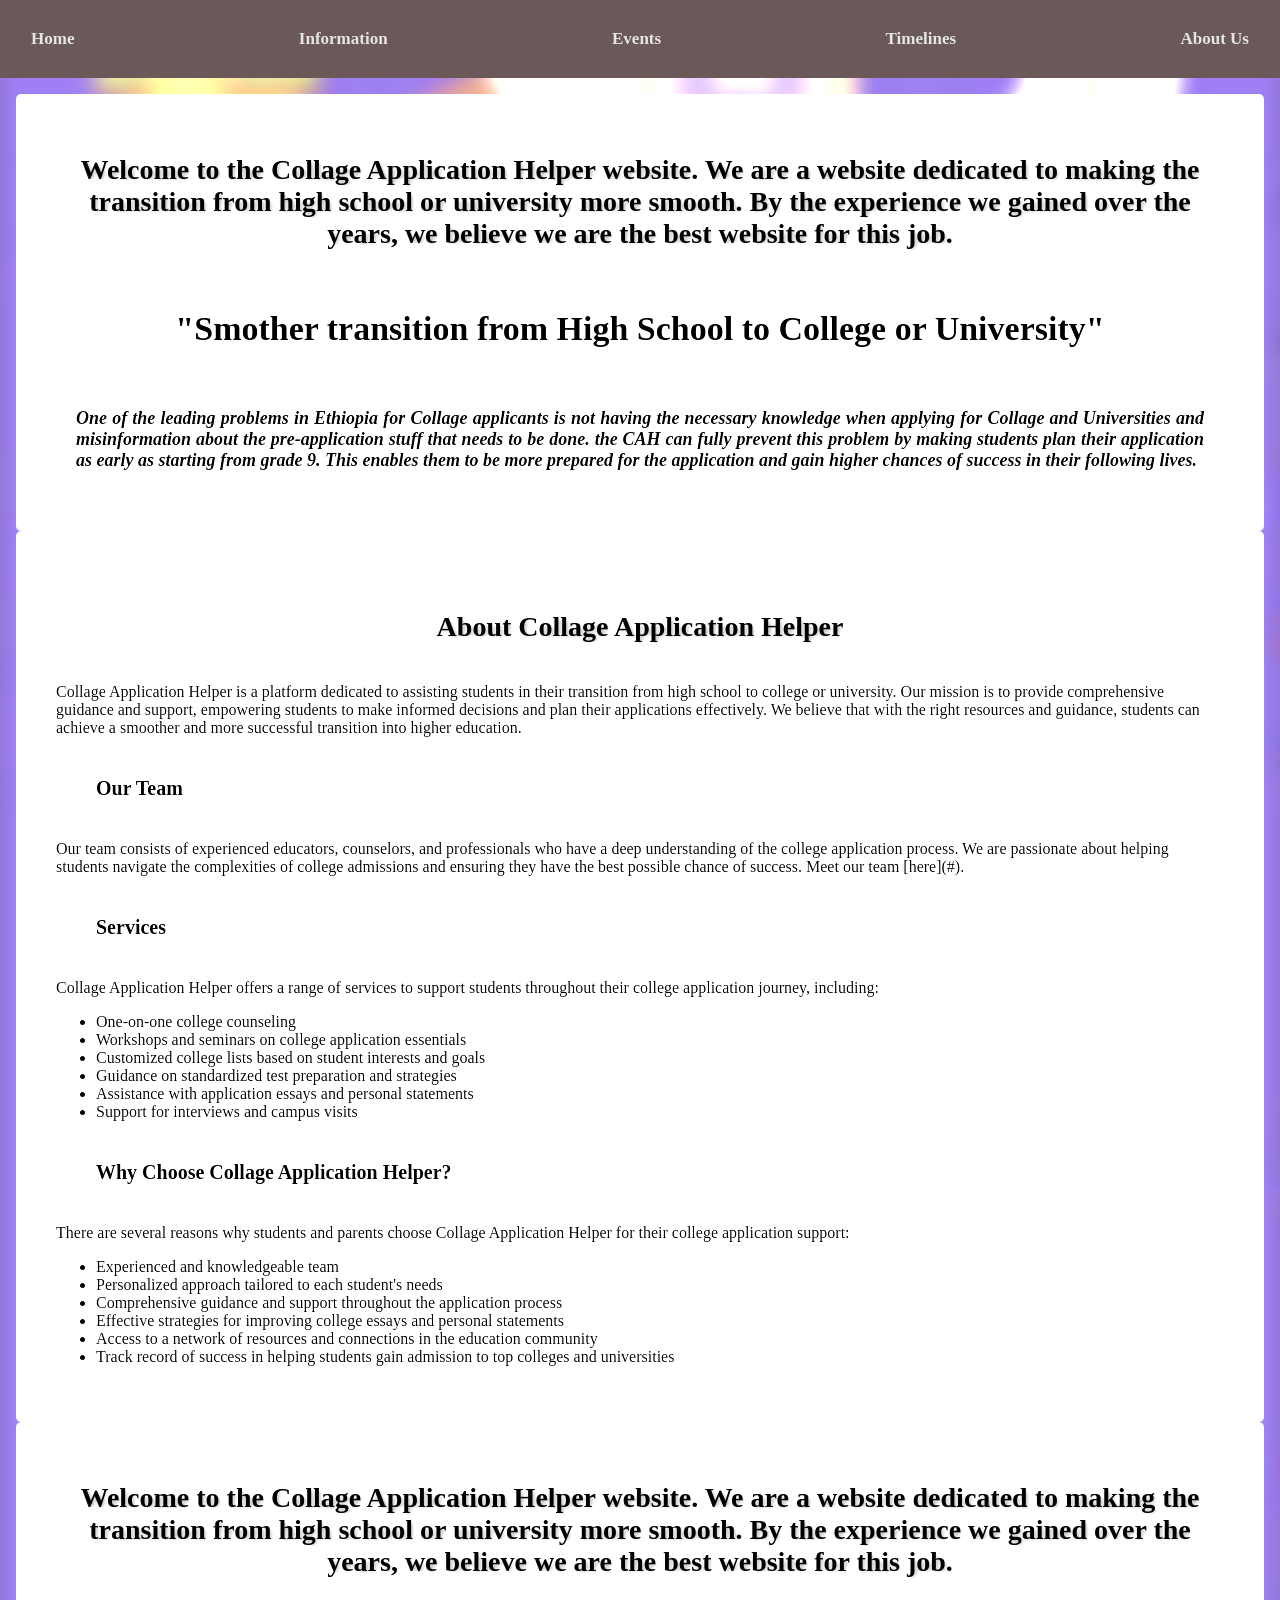
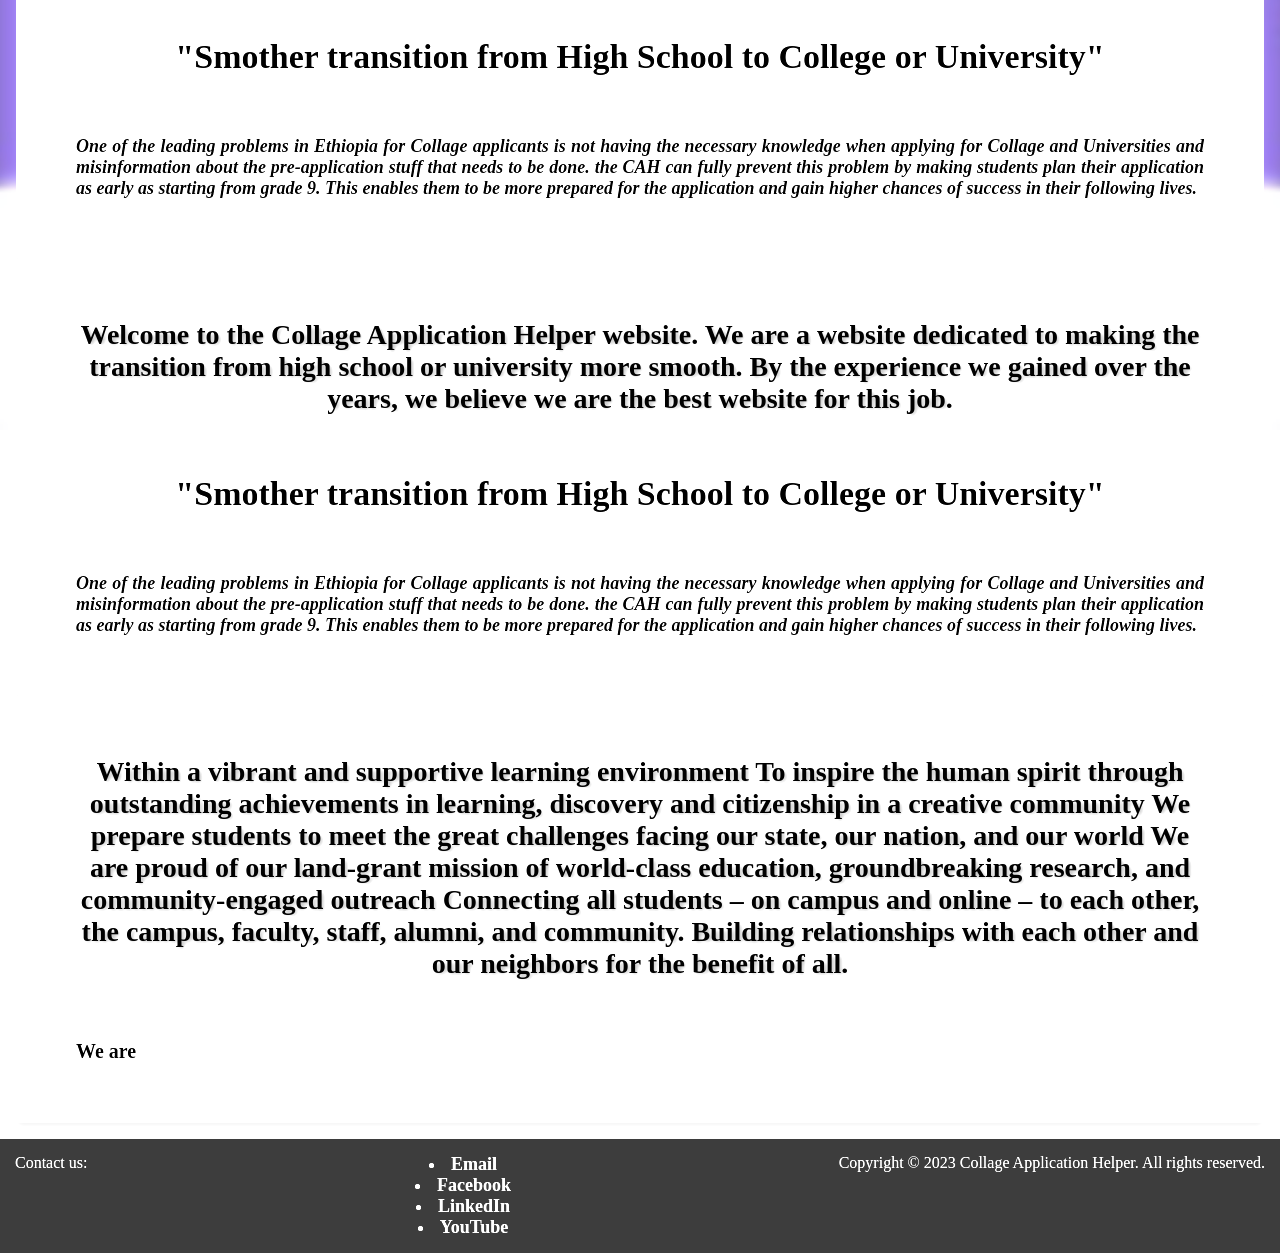
==== index.html @ 689164e0 "Update index.html" ====
<!DOCTYPE html>
<html lang="en">
<head>
    <meta charset="utf-8">
    <meta name="viewport" content="width=device-width, initial-scale=1.0">
    <title>Collage Application Helper</title>
    <link rel="stylesheet" href="styles1.css">
</head>
<body>
    <section id="pgcont">
    <header>
        <nav class="navigation">
            <a id="Home" href="#home_sections">Home</a>
            <a href="#info_sections" id="Information">Information</a>
            <a href="#events_sections" id="Events">Events</a>
            <a href="#timelines_sections" id="Timelines">Timelines</a>
            <a href="#aboutus_sections" id="Aboutus">About Us</a>
        </nav>
    </header>
    <main>
        <div class="content-wrapper">
            <section class="info" id="home_section">
                <h2 class="welcome">Welcome to the Collage Application Helper website. We are a website dedicated to making the transition from high school or university more smooth. By the experience we gained over the years, we believe we are the best website for this job.</h2>
                <h1 class="motto">"Smother transition from High School to College or University"</h1>
                <h2 class="probs">One of the leading problems in Ethiopia for Collage applicants is not having the necessary knowledge when applying for Collage and Universities and misinformation about the pre-application stuff that needs to be done. the CAH can fully prevent this problem by making students plan their application as early as starting from grade 9. This enables them to be more prepared for the application and gain higher chances of success in their following lives.</h2>
            </section>
            <section class="info" id="info_section">
                <section class="info">
                    <h2 class="welcome">About Collage Application Helper</h2>
                    <p>Collage Application Helper is a platform dedicated to assisting students in their transition from high school to college or university. Our mission is to provide comprehensive guidance and support, empowering students to make informed decisions and plan their applications effectively. 
                        We believe that with the right resources and guidance, students can achieve a smoother and more successful transition into higher education.</p>
                
                    <h2 class="our-team">Our Team</h2>
                    <p>Our team consists of experienced educators, counselors, and professionals who have a deep understanding of the college application process. We are passionate about helping students navigate the complexities of college admissions and ensuring they have the best possible chance of success. Meet our team [here](#).</p>
                
                    <h2 class="our-services">Services</h2>
                    <p>Collage Application Helper offers a range of services to support students throughout their college application journey, including:</p>
                    <ul>
                        <li>One-on-one college counseling</li>
                        <li>Workshops and seminars on college application essentials</li>
                        <li>Customized college lists based on student interests and goals</li>
                        <li>Guidance on standardized test preparation and strategies</li>
                        <li>Assistance with application essays and personal statements</li>
                        <li>Support for interviews and campus visits</li>
                    </ul>
                
                    <h2 class="why-choose-us">Why Choose Collage Application Helper?</h2>
                    <p>There are several reasons why students and parents choose Collage Application Helper for their college application support:</p>
                    <ul>
                        <li>Experienced and knowledgeable team</li>
                        <li>Personalized approach tailored to each student's needs</li>
                        <li>Comprehensive guidance and support throughout the application process</li>
                        <li>Effective strategies for improving college essays and personal statements</li>
                        <li>Access to a network of resources and connections in the education community</li>
                        <li>Track record of success in helping students gain admission to top colleges and universities</li>
                    </ul>
                
                </section>
                </section>
            <section class="info" id="events_section">
                <h2 class="welcome">Welcome to the Collage Application Helper website. We are a website dedicated to making the transition from high school or university more smooth. By the experience we gained over the years, we believe we are the best website for this job.</h2>
                <h1 class="motto">"Smother transition from High School to College or University"</h1>
                <h2 class="probs">One of the leading problems in Ethiopia for Collage applicants is not having the necessary knowledge when applying for Collage and Universities and misinformation about the pre-application stuff that needs to be done. the CAH can fully prevent this problem by making students plan their application as early as starting from grade 9. This enables them to be more prepared for the application and gain higher chances of success in their following lives.</h2>
            </section>
            <section class="info" id="timelines_section">
                <h2 class="welcome">Welcome to the Collage Application Helper website. We are a website dedicated to making the transition from high school or university more smooth. By the experience we gained over the years, we believe we are the best website for this job.</h2>
                <h1 class="motto">"Smother transition from High School to College or University"</h1>
                <h2 class="probs">One of the leading problems in Ethiopia for Collage applicants is not having the necessary knowledge when applying for Collage and Universities and misinformation about the pre-application stuff that needs to be done. the CAH can fully prevent this problem by making students plan their application as early as starting from grade 9. This enables them to be more prepared for the application and gain higher chances of success in their following lives.</h2>
            </section>
            <section class="info" id="aboutus_section">
                <h2 class="welcome">Within a vibrant and supportive learning environment
                    To inspire the human spirit through outstanding achievements in learning, discovery and citizenship in a creative community
                    We prepare students to meet the great challenges facing our state, our nation, and our world
                    We are proud of our land-grant mission of world-class education, groundbreaking research, and community-engaged outreach
                    Connecting all students – on campus and online – to each other, the campus, faculty, staff, alumni, and community.
                     Building relationships with each other and our neighbors for the benefit of all.</h2>
                     <h2>We are </h2>
            </section>
        </div>
    </main>
    </section>
    <footer>
        <div>Contact us:</div>
        <div>
            <li><a href="collageapplicationhelper@gmail.com">Email</a></li>
            <li><a href="facebook.com">Facebook</a></li>
            <li><a href="linkedin.com">LinkedIn</a></li>
            <li><a href="youtube.com">YouTube</a></li>
        </div>
        <div>
            <div>Copyright © 2023 Collage Application Helper. All rights reserved.</div>
        </div>
    </footer>
</body>
</html>
---- styles1.css ----
/* General styles */
html {
    scroll-behavior: smooth;
    scroll-snap-type: x mandatory; /* Add this line for smooth horizontal scrolling */
}
body {
    background-image:url(./images.jfif);
    background-attachment: fixed; /* Add this line to create a parallax effect */
    background-size: cover;
    background-position: center;
    background-repeat: no-repeat;
    backdrop-filter: blur(10px) brightness(1.2); /* Add blur and brightness */
    filter: brightness(1.2); /* Add a little tint of white color */
    height: 100%;
    margin: 0;
    scroll-snap-stop: start;
}
h1, h2, h3, h4, h5 {
    margin-bottom: 10px;
    position: relative;
    padding: 20px;
    margin: 20px;
    background-color: rgba(255, 255, 255, 0.3); /* Transparent background */
    color: black; /* Change the text color to black */
    font-size: 20px;
    font-weight: bold;
}

.topnav a {
    float: left;
    color: #f2f2f2;
    text-align: center;
    padding: 14px 16px;
    text-decoration: none;
    font-size: 17px;
  }
nav a {
    text-decoration: none;
    color: #bfbfbf;
    font-size: 18px; /* Increase the font size */
    font-weight: bold; /* Make the font weight bold */
    transition: all 0.3s ease; /* Add a transition effect */
    float: left;
    text-align: center;
    padding: 14px 16px;
    text-decoration: none;
    font-size: 17px;
}

nav a:hover {
    color: #82a8d1; /* Change the hover color to a blue */
}

.navigation {
    display: flex; /* Display the navigation links as a flex container */
    justify-content: space-between; /* Distribute the links evenly */
    background: #594a4a; /* Add a background color to the navigation */
    padding: 15px; /* Add padding to the navigation container */
}
.info {
    background: #f9f9f9;
    padding: 20px;
    border-radius: 5px;
    box-shadow: 0 4px 6px rgba(0, 0, 0, 0.1);
    transition: all 0.3s ease;
}

.welcome {
    text-align: center;
    font-size: 28px;
    text-shadow: 2px 2px 5px rgba(0, 0, 0, 0.5);
}

.motto {
    font-size: 34px;
    font-weight: bold;
    text-align: center;
    margin-bottom: 10px;
}
.probs {
    font-size: 18px;
    font-style: italic;
    text-align: justify;
}

footer {
    background: #333;
    color: #fff;
    padding: 15px;
    text-align: center;
    display: flex; /* Add a display flex container */
    justify-content: space-between; /* Distribute the footer items evenly */
    flex-wrap: wrap; /* Allow the footer items to wrap */
}
footer li {
    margin: 0 10px; /* Add spacing between the list items */
}

footer a {
    color: #fff;
    text-decoration: none;
    font-size: 18px;
    font-weight: bold;
    transition: all 0.3s ease;
    display:inline;
}
footer a:hover {
    color: #007bff;
    text-decoration: underline;
}

.content-wrapper {
    position: relative;
    padding: 1rem;
    background-color: rgba(255, 255, 255, 0.3);
}
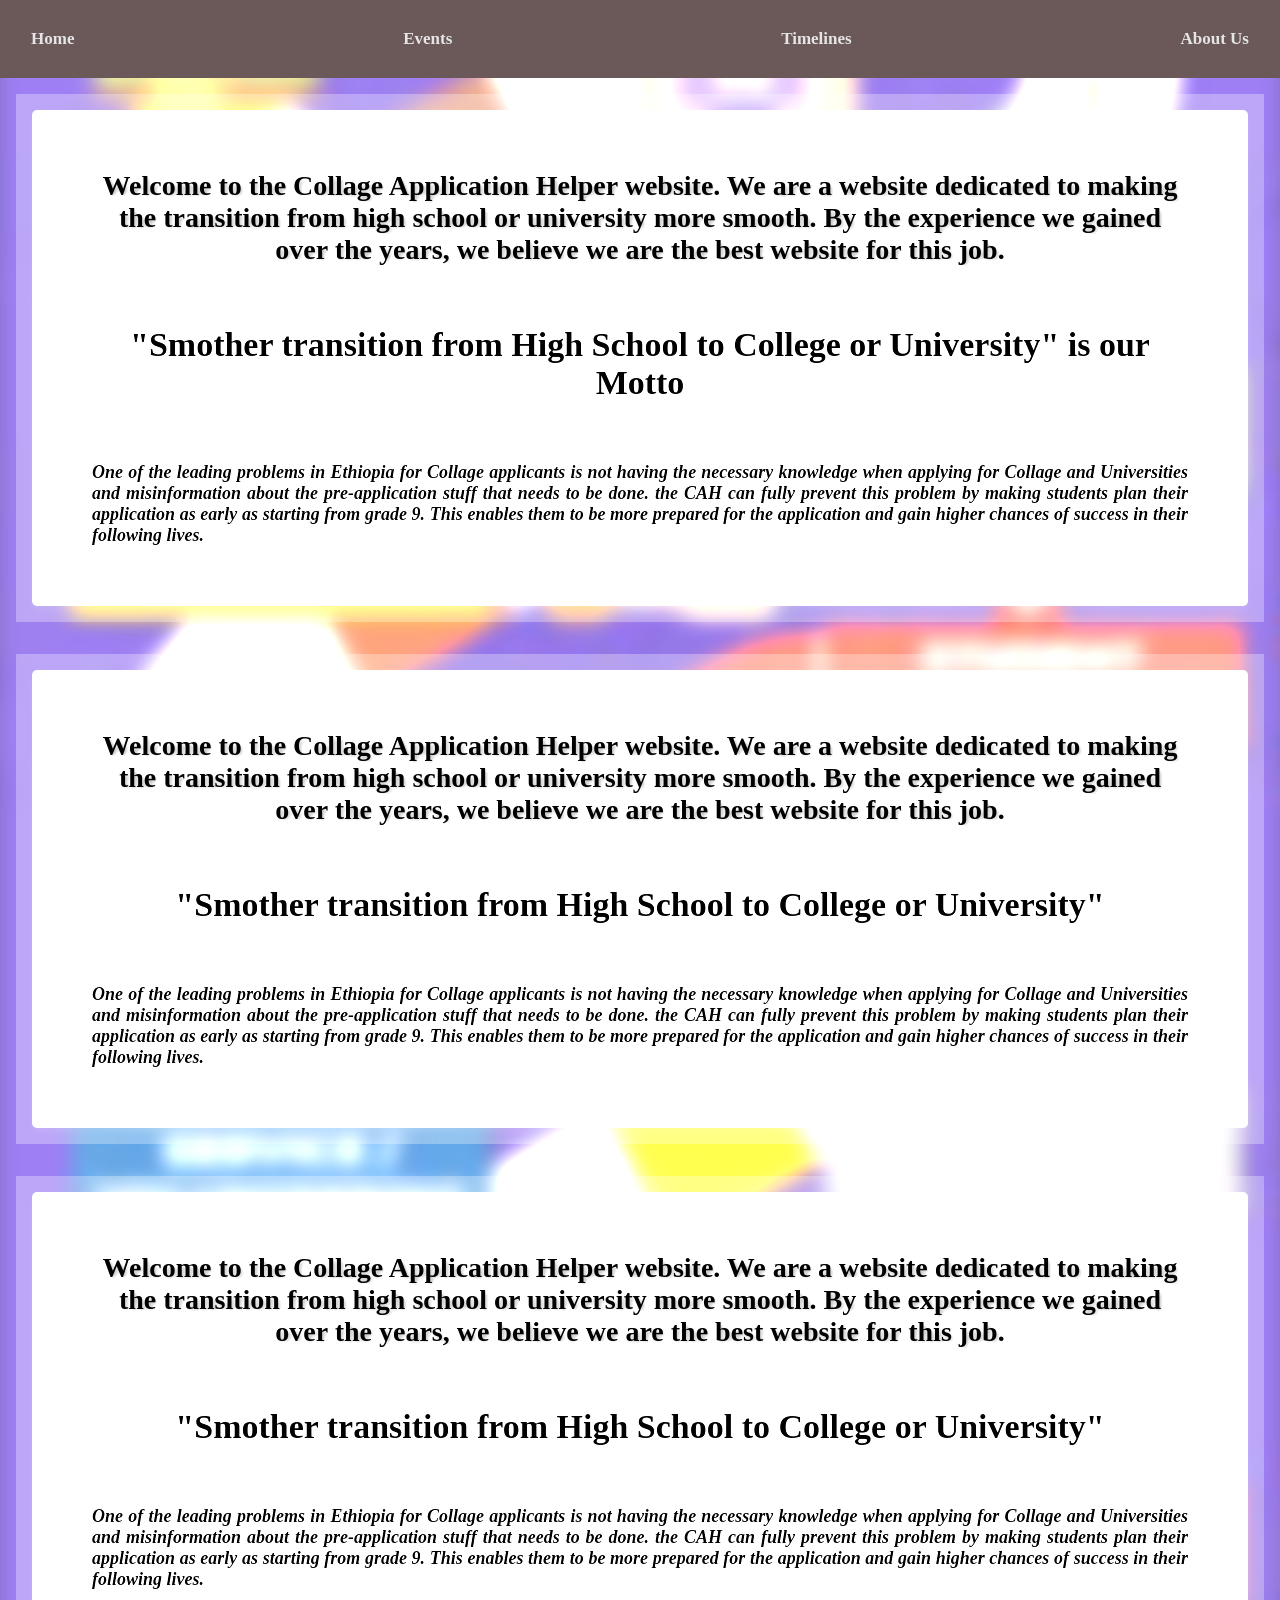
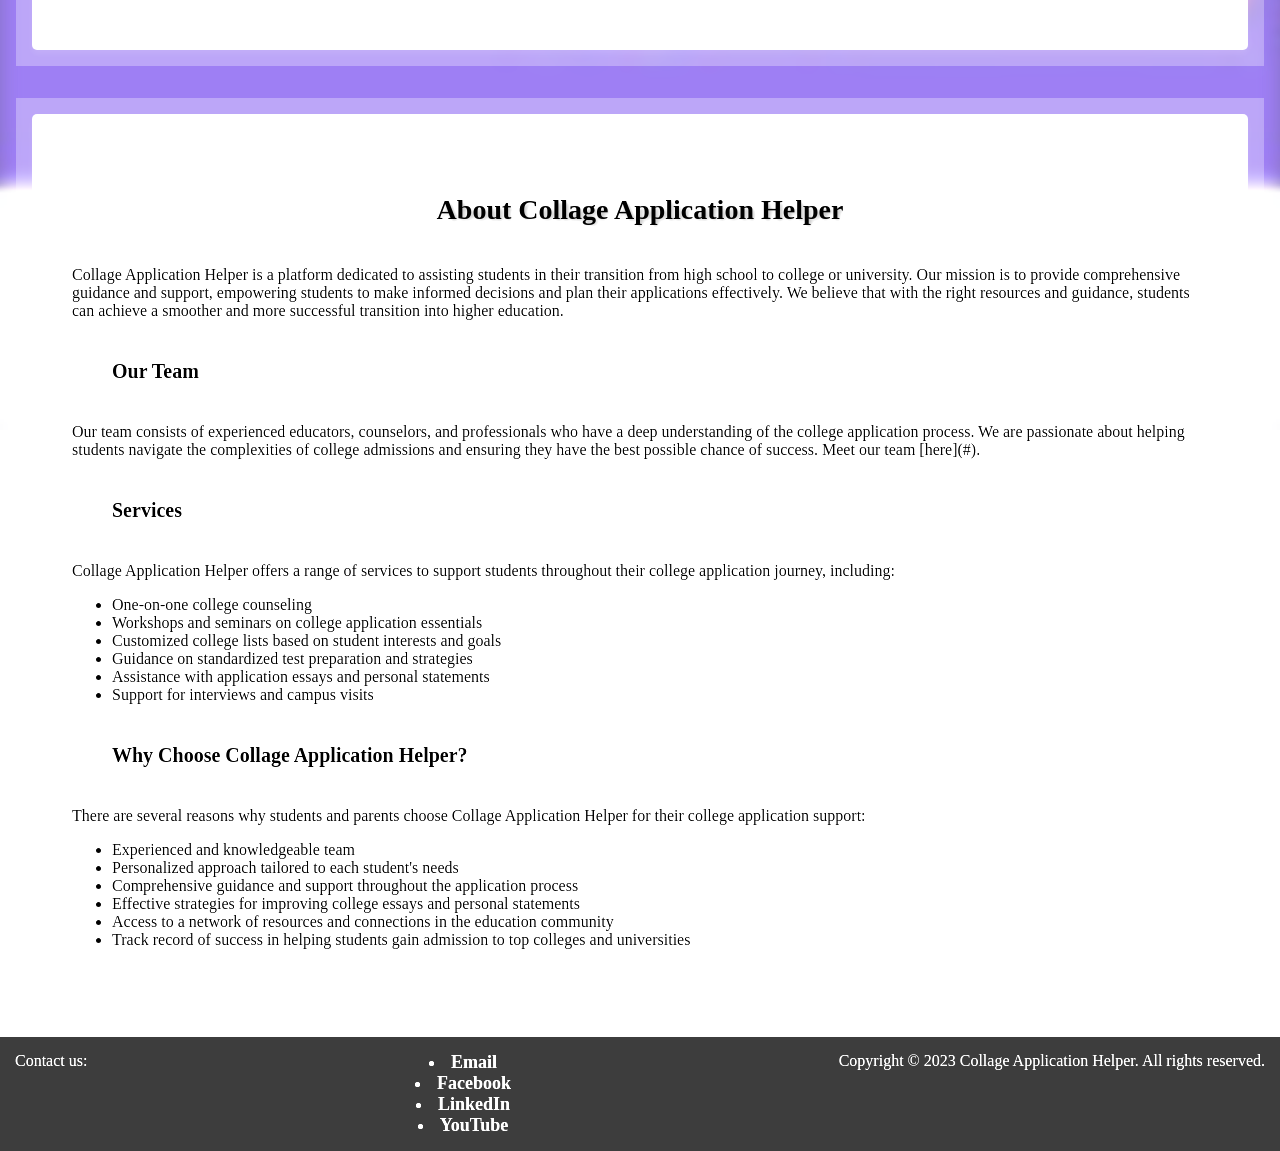
==== commit d23e989e: "Update index.html" ====
--- a/index.html
+++ b/index.html
@@ -5,26 +5,51 @@
     <meta name="viewport" content="width=device-width, initial-scale=1.0">
     <title>Collage Application Helper</title>
     <link rel="stylesheet" href="styles1.css">
+    <style>
+        html {
+            scroll-behavior: smooth;
+        }
+    </style>
 </head>
 <body>
     <section id="pgcont">
     <header>
         <nav class="navigation">
-            <a id="Home" href="#home_sections">Home</a>
-            <a href="#info_sections" id="Information">Information</a>
-            <a href="#events_sections" id="Events">Events</a>
-            <a href="#timelines_sections" id="Timelines">Timelines</a>
-            <a href="#aboutus_sections" id="Aboutus">About Us</a>
+            <a id="Home" href="#home_section">Home</a>
+            <a href="#events_section" id="Events">Events</a>
+            <a href="#timelines_section" id="Timelines">Timelines</a>
+            <a href="#aboutus_section" id="Aboutus">About Us</a>
         </nav>
     </header>
     <main>
+        
         <div class="content-wrapper">
+            <div class="content-wrapper">
             <section class="info" id="home_section">
+                <h2 class="welcome">Welcome to the Collage Application Helper website. We are a website dedicated to making the transition from high school or university more smooth. By the experience we gained over the years, we believe we are the best website for this job.</h2>
+                <h1 class="motto">"Smother transition from High School to College or University" is our Motto</h1>
+                <h2 class="probs">One of the leading problems in Ethiopia for Collage applicants is not having the necessary knowledge when applying for Collage and Universities and misinformation about the pre-application stuff that needs to be done. the CAH can fully prevent this problem by making students plan their application as early as starting from grade 9. This enables them to be more prepared for the application and gain higher chances of success in their following lives.</h2>
+            </section>
+            </div></div>
+            <div class="content-wrapper">
+                <div class="content-wrapper">
+            <section class="info" id="events_section">
                 <h2 class="welcome">Welcome to the Collage Application Helper website. We are a website dedicated to making the transition from high school or university more smooth. By the experience we gained over the years, we believe we are the best website for this job.</h2>
                 <h1 class="motto">"Smother transition from High School to College or University"</h1>
                 <h2 class="probs">One of the leading problems in Ethiopia for Collage applicants is not having the necessary knowledge when applying for Collage and Universities and misinformation about the pre-application stuff that needs to be done. the CAH can fully prevent this problem by making students plan their application as early as starting from grade 9. This enables them to be more prepared for the application and gain higher chances of success in their following lives.</h2>
             </section>
-            <section class="info" id="info_section">
+            </div></div>
+            <div class="content-wrapper">
+                <div class="content-wrapper">
+            <section class="info" id="timelines_section">
+                <h2 class="welcome">Welcome to the Collage Application Helper website. We are a website dedicated to making the transition from high school or university more smooth. By the experience we gained over the years, we believe we are the best website for this job.</h2>
+                <h1 class="motto">"Smother transition from High School to College or University"</h1>
+                <h2 class="probs">One of the leading problems in Ethiopia for Collage applicants is not having the necessary knowledge when applying for Collage and Universities and misinformation about the pre-application stuff that needs to be done. the CAH can fully prevent this problem by making students plan their application as early as starting from grade 9. This enables them to be more prepared for the application and gain higher chances of success in their following lives.</h2>
+            </section>
+            </div></div>
+            <div class="content-wrapper">
+                <div class="content-wrapper">
+            <section class="info" id="aboutus_section">
                 <section class="info">
                     <h2 class="welcome">About Collage Application Helper</h2>
                     <p>Collage Application Helper is a platform dedicated to assisting students in their transition from high school to college or university. Our mission is to provide comprehensive guidance and support, empowering students to make informed decisions and plan their applications effectively. 
@@ -57,26 +82,7 @@
                 
                 </section>
                 </section>
-            <section class="info" id="events_section">
-                <h2 class="welcome">Welcome to the Collage Application Helper website. We are a website dedicated to making the transition from high school or university more smooth. By the experience we gained over the years, we believe we are the best website for this job.</h2>
-                <h1 class="motto">"Smother transition from High School to College or University"</h1>
-                <h2 class="probs">One of the leading problems in Ethiopia for Collage applicants is not having the necessary knowledge when applying for Collage and Universities and misinformation about the pre-application stuff that needs to be done. the CAH can fully prevent this problem by making students plan their application as early as starting from grade 9. This enables them to be more prepared for the application and gain higher chances of success in their following lives.</h2>
-            </section>
-            <section class="info" id="timelines_section">
-                <h2 class="welcome">Welcome to the Collage Application Helper website. We are a website dedicated to making the transition from high school or university more smooth. By the experience we gained over the years, we believe we are the best website for this job.</h2>
-                <h1 class="motto">"Smother transition from High School to College or University"</h1>
-                <h2 class="probs">One of the leading problems in Ethiopia for Collage applicants is not having the necessary knowledge when applying for Collage and Universities and misinformation about the pre-application stuff that needs to be done. the CAH can fully prevent this problem by making students plan their application as early as starting from grade 9. This enables them to be more prepared for the application and gain higher chances of success in their following lives.</h2>
-            </section>
-            <section class="info" id="aboutus_section">
-                <h2 class="welcome">Within a vibrant and supportive learning environment
-                    To inspire the human spirit through outstanding achievements in learning, discovery and citizenship in a creative community
-                    We prepare students to meet the great challenges facing our state, our nation, and our world
-                    We are proud of our land-grant mission of world-class education, groundbreaking research, and community-engaged outreach
-                    Connecting all students – on campus and online – to each other, the campus, faculty, staff, alumni, and community.
-                     Building relationships with each other and our neighbors for the benefit of all.</h2>
-                     <h2>We are </h2>
-            </section>
-        </div>
+        </div></div>
     </main>
     </section>
     <footer>
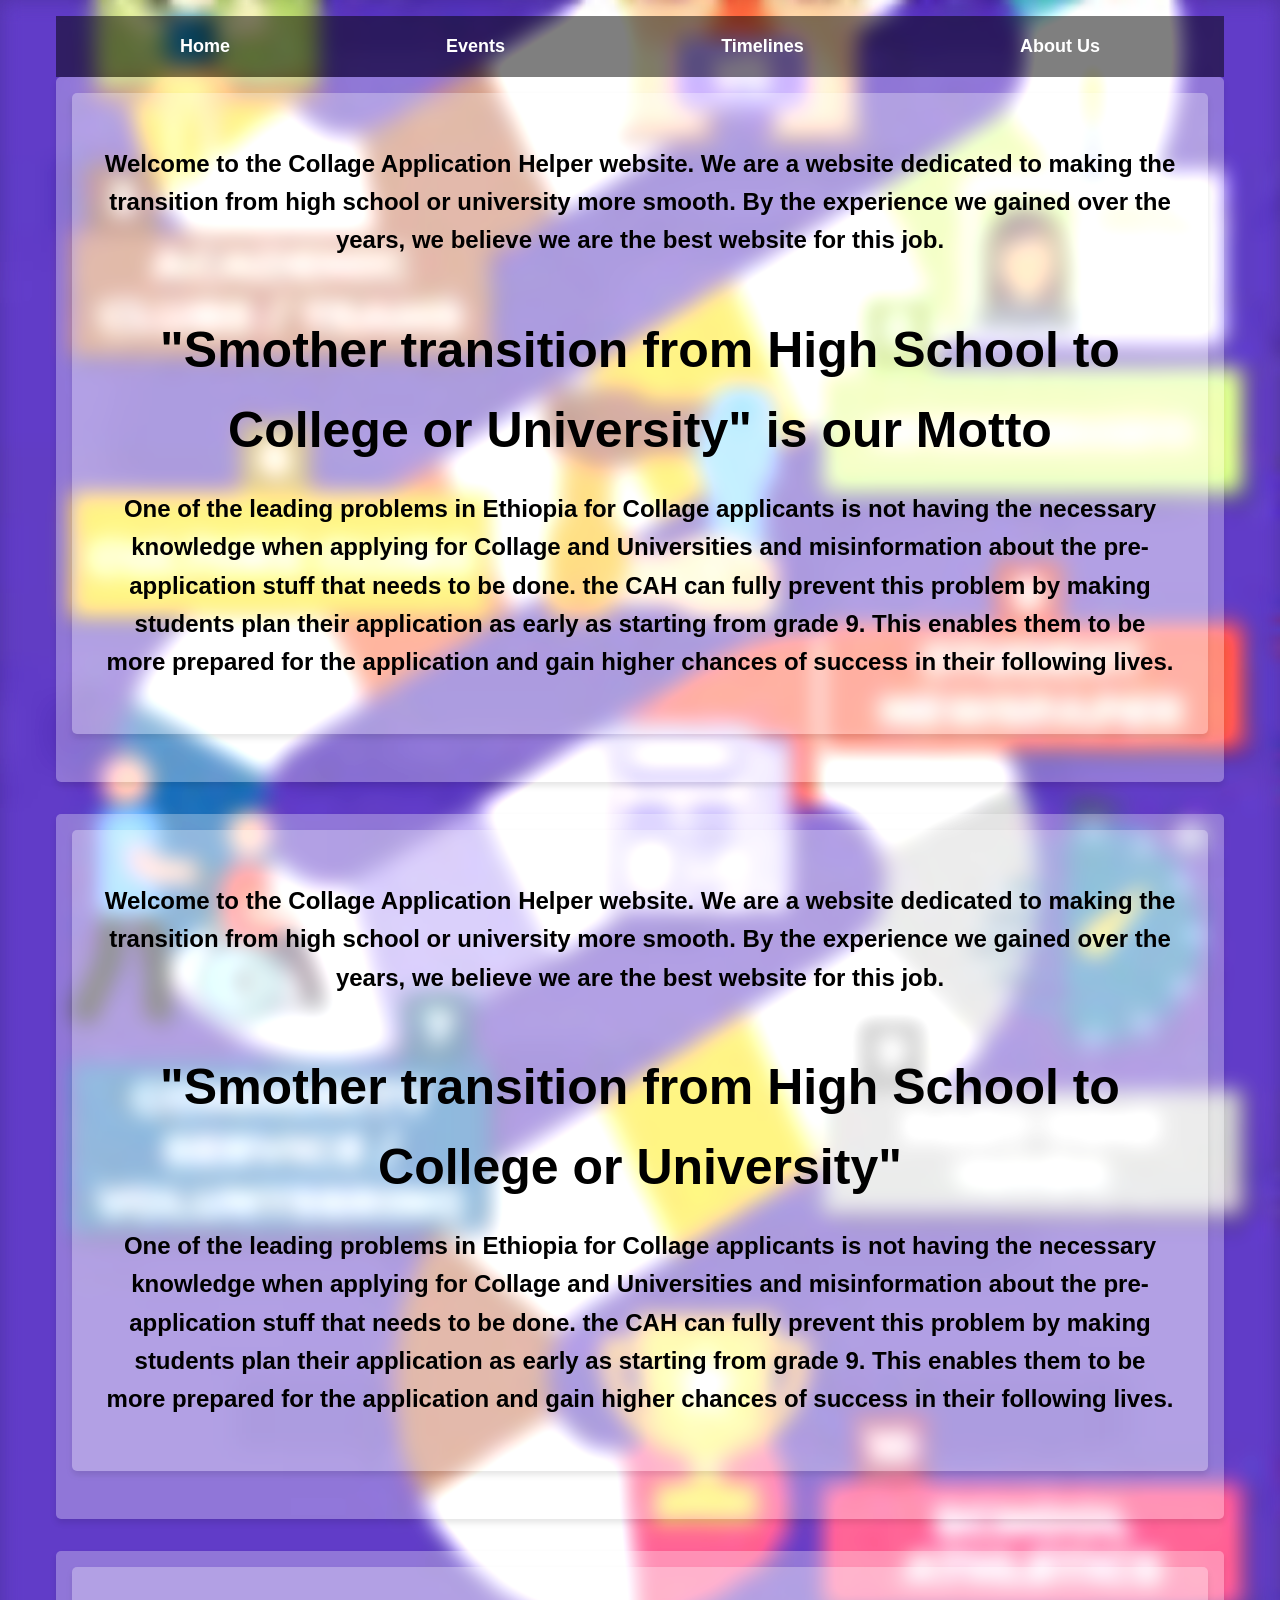
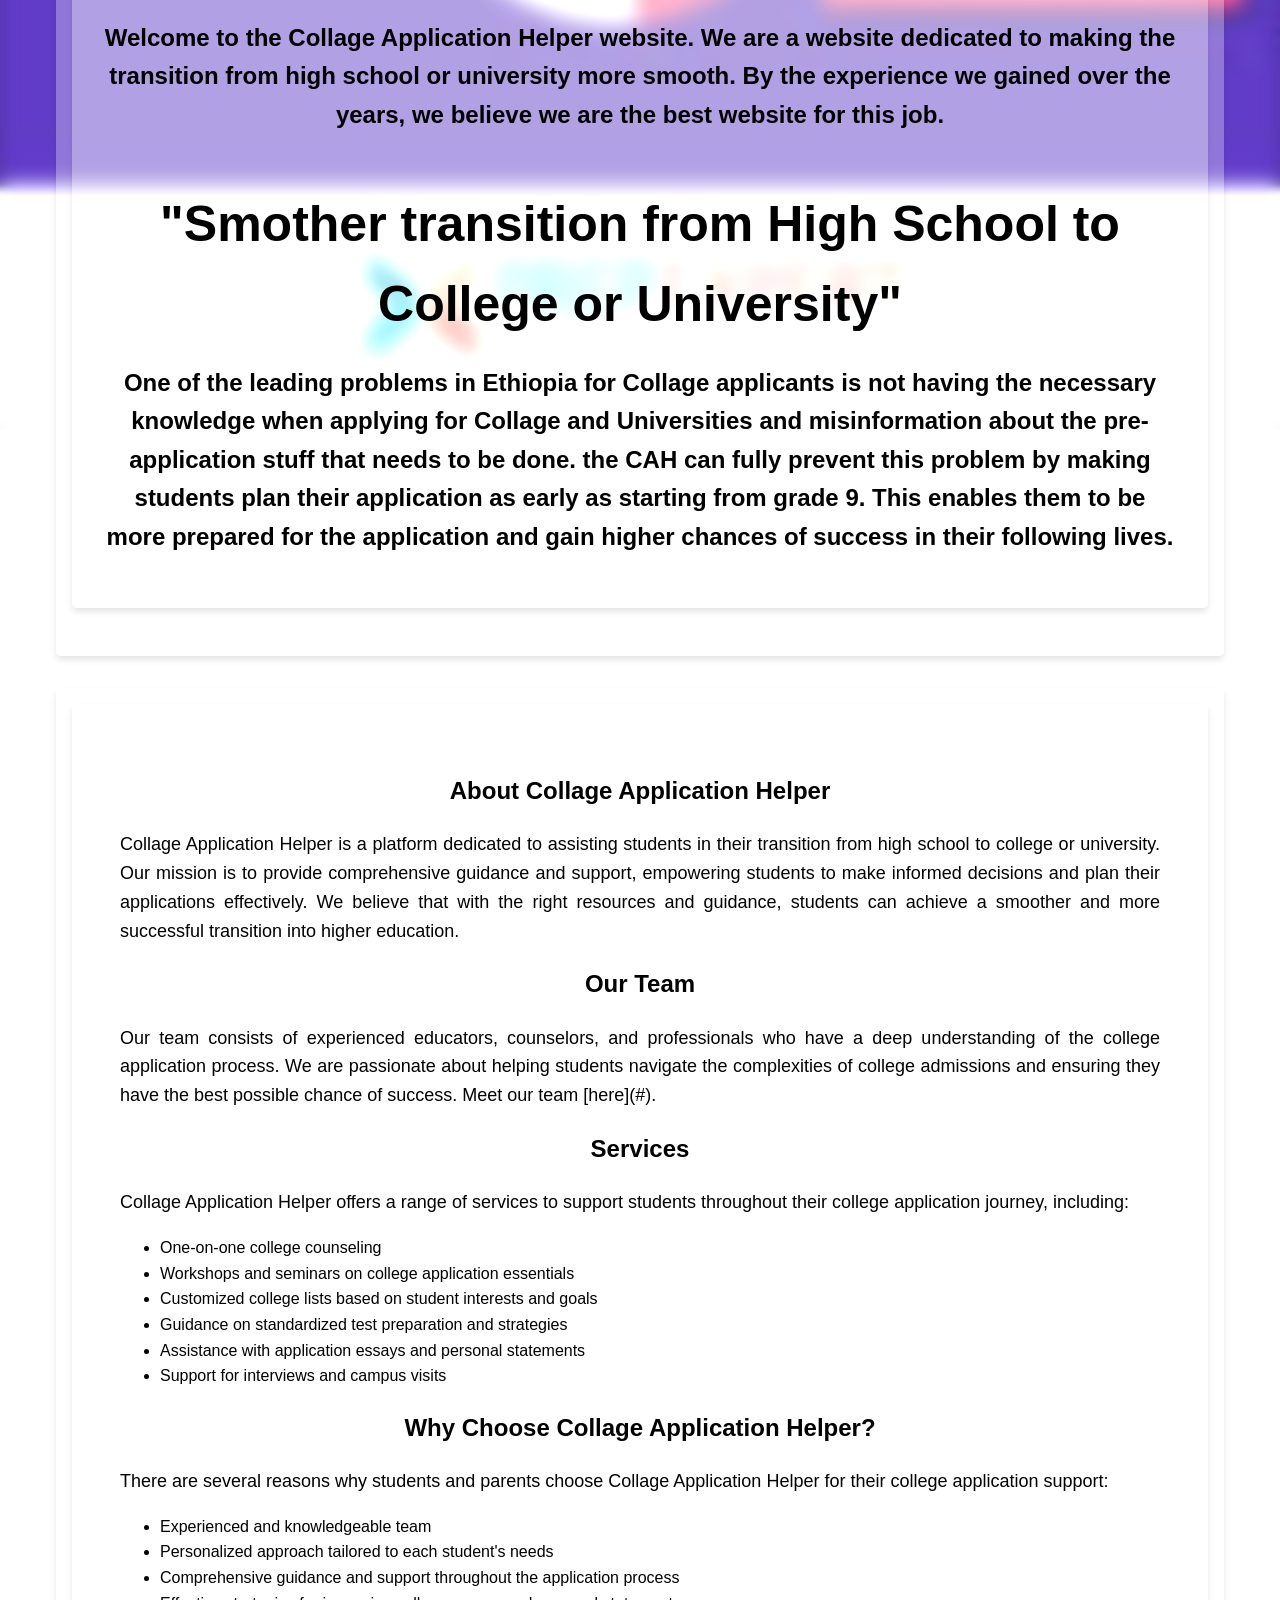
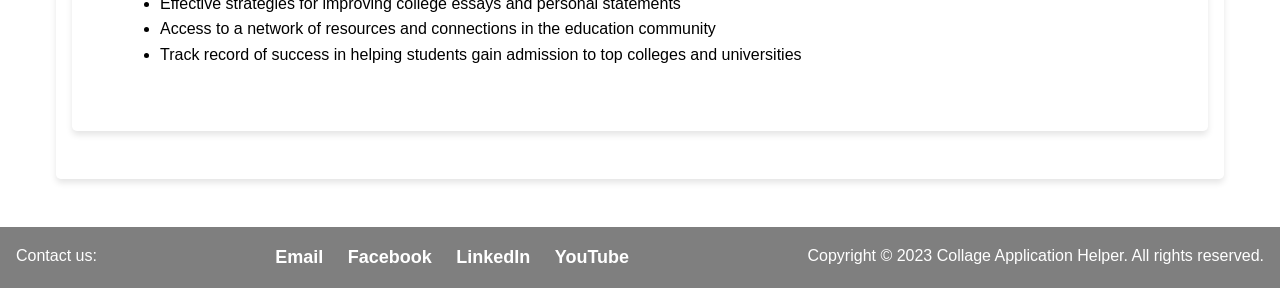
==== commit f17bd460: "Update index.html" ====
--- a/index.html
+++ b/index.html
@@ -5,11 +5,6 @@
     <meta name="viewport" content="width=device-width, initial-scale=1.0">
     <title>Collage Application Helper</title>
     <link rel="stylesheet" href="styles1.css">
-    <style>
-        html {
-            scroll-behavior: smooth;
-        }
-    </style>
 </head>
 <body>
     <section id="pgcont">
--- a/styles1.css
+++ b/styles1.css
@@ -1,99 +1,100 @@
 /* General styles */
+* {
+    font-family: 'Gill Sans', 'Gill Sans MT', Calibri, 'Trebuchet MS', sans-serif;
+}
 html {
     scroll-behavior: smooth;
-    scroll-snap-type: x mandatory; /* Add this line for smooth horizontal scrolling */
 }
+
 body {
-    background-image:url(./images.jfif);
-    background-attachment: fixed; /* Add this line to create a parallax effect */
+    font-family: Arial, sans-serif;
+    line-height: 1.6;
+    margin: 0;
+    padding: 0;
+    background-image: url(./images.jfif);
+    background-attachment: fixed;
     background-size: cover;
     background-position: center;
     background-repeat: no-repeat;
-    backdrop-filter: blur(10px) brightness(1.2); /* Add blur and brightness */
-    filter: brightness(1.2); /* Add a little tint of white color */
-    height: 100%;
-    margin: 0;
-    scroll-snap-stop: start;
-}
-h1, h2, h3, h4, h5 {
-    margin-bottom: 10px;
-    position: relative;
-    padding: 20px;
-    margin: 20px;
-    background-color: rgba(255, 255, 255, 0.3); /* Transparent background */
-    color: black; /* Change the text color to black */
-    font-size: 20px;
-    font-weight: bold;
+    backdrop-filter: blur(10px) brightness(1.2);
 }
 
-.topnav a {
-    float: left;
-    color: #f2f2f2;
-    text-align: center;
-    padding: 14px 16px;
-    text-decoration: none;
-    font-size: 17px;
-  }
-nav a {
-    text-decoration: none;
-    color: #bfbfbf;
-    font-size: 18px; /* Increase the font size */
-    font-weight: bold; /* Make the font weight bold */
-    transition: all 0.3s ease; /* Add a transition effect */
-    float: left;
-    text-align: center;
-    padding: 14px 16px;
-    text-decoration: none;
-    font-size: 17px;
+header {
+    background: rgba(0, 0, 0, 0.5);
+    padding: 1rem;
+    position: sticky;
+    top: 0;
+    z-index: 1000;
 }
 
-nav a:hover {
-    color: #82a8d1; /* Change the hover color to a blue */
+nav.navigation {
+    display: flex;
+    justify-content: space-around;
 }
 
-.navigation {
-    display: flex; /* Display the navigation links as a flex container */
-    justify-content: space-between; /* Distribute the links evenly */
-    background: #594a4a; /* Add a background color to the navigation */
-    padding: 15px; /* Add padding to the navigation container */
-}
-.info {
-    background: #f9f9f9;
-    padding: 20px;
-    border-radius: 5px;
-    box-shadow: 0 4px 6px rgba(0, 0, 0, 0.1);
+nav.navigation a {
+    color: #fff;
+    text-decoration: none;
+    font-size: 18px;
+    font-weight: bold;
     transition: all 0.3s ease;
 }
 
-.welcome {
-    text-align: center;
-    font-size: 28px;
-    text-shadow: 2px 2px 5px rgba(0, 0, 0, 0.5);
+nav.navigation a:hover {
+    color: #82a8d1;
 }
 
-.motto {
-    font-size: 34px;
-    font-weight: bold;
-    text-align: center;
-    margin-bottom: 10px;
-}
-.probs {
-    font-size: 18px;
-    font-style: italic;
-    text-align: justify;
+.motto{
+    font-size: 50px;
 }
 
+/* Main content */
+#pgcont {
+    max-width: 1200px;
+    margin: 0 auto;
+    padding: 1rem;
+}
+
+.content-wrapper {
+    display: flex;
+    flex-wrap: wrap;
+    background-color: rgba(255, 255, 255, 0.3);
+    padding: 1rem;
+    border-radius: 5px;
+    box-shadow: 0 4px 6px rgba(0, 0, 0, 0.1);
+    margin-bottom: 2rem;
+}
+
+section {
+    flex: 1;
+    padding: 1rem;
+    box-sizing: border-box;
+}
+
+.info h1, .info h2 {
+    text-align: center;
+    margin-bottom: 20px;
+}
+
+.info p {
+    text-align: justify;
+    font-size: 18px;
+}
+
+/* Footer */
 footer {
-    background: #333;
+    background: rgba(0, 0, 0, 0.5);
     color: #fff;
-    padding: 15px;
+    padding: 1rem;
     text-align: center;
-    display: flex; /* Add a display flex container */
-    justify-content: space-between; /* Distribute the footer items evenly */
-    flex-wrap: wrap; /* Allow the footer items to wrap */
+    display: flex;
+    justify-content: space-between;
+    flex-wrap: wrap;
 }
+
 footer li {
-    margin: 0 10px; /* Add spacing between the list items */
+    display: inline;
+    margin: 0 10px;
 }
 
 footer a {
@@ -102,15 +103,9 @@
     font-size: 18px;
     font-weight: bold;
     transition: all 0.3s ease;
-    display:inline;
 }
+
 footer a:hover {
     color: #007bff;
     text-decoration: underline;
 }
-
-.content-wrapper {
-    position: relative;
-    padding: 1rem;
-    background-color: rgba(255, 255, 255, 0.3);
-}
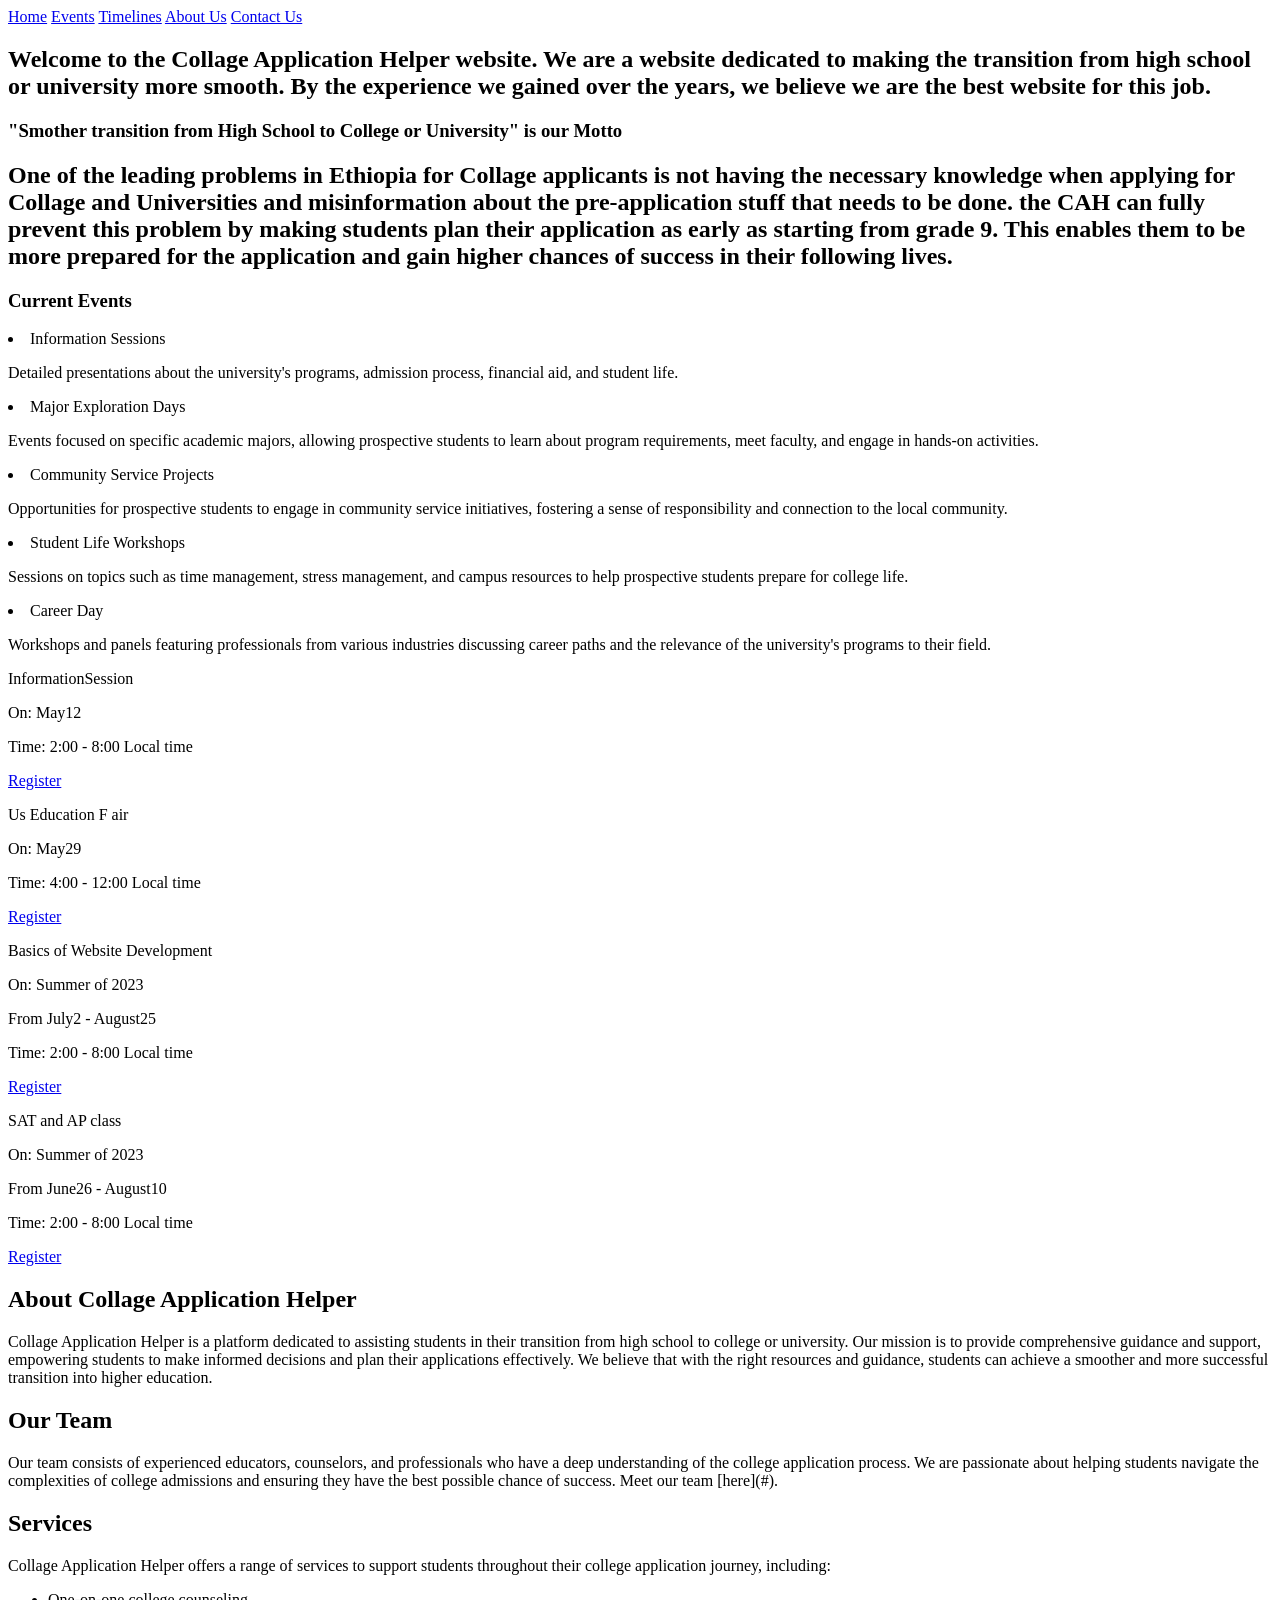
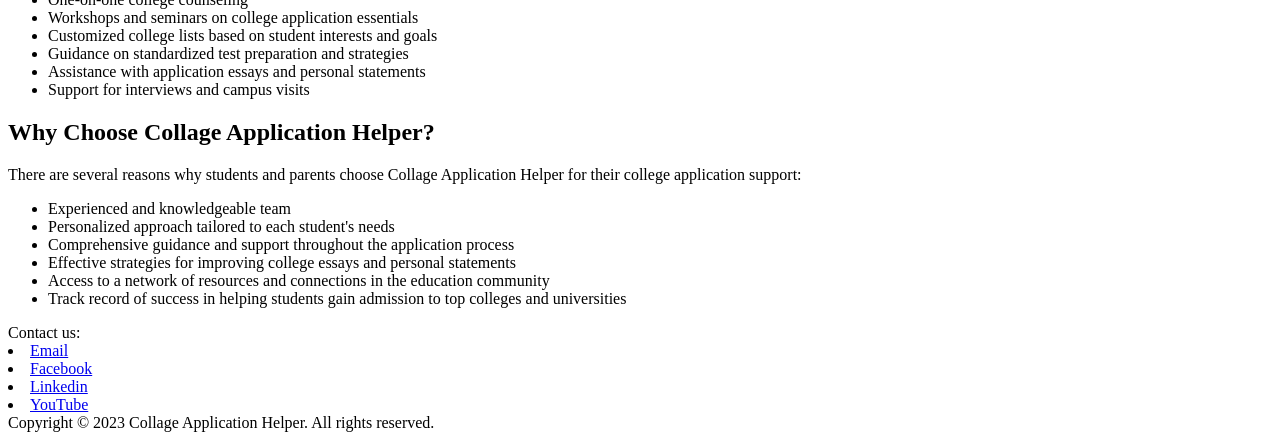
==== commit f0cf98d7: "Update index.html" ====
--- a/index.html
+++ b/index.html
@@ -3,9 +3,11 @@
 <head>
     <meta charset="utf-8">
     <meta name="viewport" content="width=device-width, initial-scale=1.0">
+    <meta http-equiv="X-UA-Compatible" content="IE=edge">
     <title>Collage Application Helper</title>
-    <link rel="stylesheet" href="styles1.css">
+    <link rel="stylesheet" href="styles.css">
 </head>
+
 <body>
     <section id="pgcont">
     <header>
@@ -14,6 +16,7 @@
             <a href="#events_section" id="Events">Events</a>
             <a href="#timelines_section" id="Timelines">Timelines</a>
             <a href="#aboutus_section" id="Aboutus">About Us</a>
+            <a href="#contactus_section" id="Aboutus">Contact Us</a>
         </nav>
     </header>
     <main>
@@ -29,20 +32,59 @@
             <div class="content-wrapper">
                 <div class="content-wrapper">
             <section class="info" id="events_section">
-                <h2 class="welcome">Welcome to the Collage Application Helper website. We are a website dedicated to making the transition from high school or university more smooth. By the experience we gained over the years, we believe we are the best website for this job.</h2>
-                <h1 class="motto">"Smother transition from High School to College or University"</h1>
-                <h2 class="probs">One of the leading problems in Ethiopia for Collage applicants is not having the necessary knowledge when applying for Collage and Universities and misinformation about the pre-application stuff that needs to be done. the CAH can fully prevent this problem by making students plan their application as early as starting from grade 9. This enables them to be more prepared for the application and gain higher chances of success in their following lives.</h2>
+                <h1 class="events">Current Events</h1>
+                <li>Information Sessions
+                    <p>Detailed presentations about the university's programs, admission process, financial aid, and student life.</p></li>
+                <li>Major Exploration Days
+                    <p>Events focused on specific academic majors, allowing prospective students to learn about program requirements, meet faculty, and engage in hands-on activities.</p></li>
+                <li>Community Service Projects<P>Opportunities for prospective students to engage in community service initiatives, fostering a sense of responsibility and connection to the local community.
+                    </P></li>
+                <li>Student Life Workshops<p>Sessions on topics such as time management, stress management, and campus resources to help prospective students prepare for college life.</p></li>
+                <li>Career Day<p>Workshops and panels featuring professionals from various industries discussing career paths and the relevance of the university's programs to their field.</p></li>
+            </section>
+            </div></div>
+            <div class="timeline-grid">
+            <div class="content-wrapper">
+                <div class="content-wrapper">
+            <section class="info" id="timelines_section">
+                <p class="timelns">InformationSession</p>
+                <p>On: May12
+                </p><p>Time: 2:00 - 8:00 Local time</p>
+                <p><a href="https://forms.gle/AcftpgJYzDWkqPrX9">Register</a></p>
+        
             </section>
             </div></div>
             <div class="content-wrapper">
                 <div class="content-wrapper">
             <section class="info" id="timelines_section">
-                <h2 class="welcome">Welcome to the Collage Application Helper website. We are a website dedicated to making the transition from high school or university more smooth. By the experience we gained over the years, we believe we are the best website for this job.</h2>
-                <h1 class="motto">"Smother transition from High School to College or University"</h1>
-                <h2 class="probs">One of the leading problems in Ethiopia for Collage applicants is not having the necessary knowledge when applying for Collage and Universities and misinformation about the pre-application stuff that needs to be done. the CAH can fully prevent this problem by making students plan their application as early as starting from grade 9. This enables them to be more prepared for the application and gain higher chances of success in their following lives.</h2>
+                <p class="timelns">Us Education F   air</p>
+                <p>On: May29
+                </p><p>Time: 4:00 - 12:00 Local time</p>
+                <p><a href="https://forms.gle/AcftpgJYzDWkqPrX9">Register</a></p>
             </section>
             </div></div>
             <div class="content-wrapper">
+            <div class="content-wrapper">
+            <section class="info" id="timelines_section">
+                <p class="timelns">Basics of Website Development</p>
+                <p>On: Summer of 2023</p>
+                <p>From July2 - August25</p>
+                <p>Time: 2:00 - 8:00 Local time</p>
+                <p><a href="https://forms.gle/AcftpgJYzDWkqPrX9">Register</a></p>
+            </section>
+            </div></div>
+            <div class="content-wrapper">
+                <div class="content-wrapper">
+            <section class="info" id="timelines_section">
+                <p class="timelns">SAT and AP class</p>
+                <p>On: Summer of 2023</p>
+                <p>From June26 - August10</p>
+                <p>Time: 2:00 - 8:00 Local time</p>
+                <p><a href="https://forms.gle/AcftpgJYzDWkqPrX9">Register</a></p>
+            </section>
+            </div></div>
+            </div>
+            <div class="content-wrapper tls">
                 <div class="content-wrapper">
             <section class="info" id="aboutus_section">
                 <section class="info">
@@ -81,16 +123,17 @@
     </main>
     </section>
     <footer>
-        <div>Contact us:</div>
+        <div id="contactus_section">Contact us:</div>
         <div>
-            <li><a href="collageapplicationhelper@gmail.com">Email</a></li>
+            <li><a href="gmail.com">Email</a></li>
             <li><a href="facebook.com">Facebook</a></li>
-            <li><a href="linkedin.com">LinkedIn</a></li>
+            <li><a href="linkedin.com">Linkedin</a></li>
             <li><a href="youtube.com">YouTube</a></li>
         </div>
         <div>
             <div>Copyright © 2023 Collage Application Helper. All rights reserved.</div>
         </div>
     </footer>
+    
 </body>
 </html>
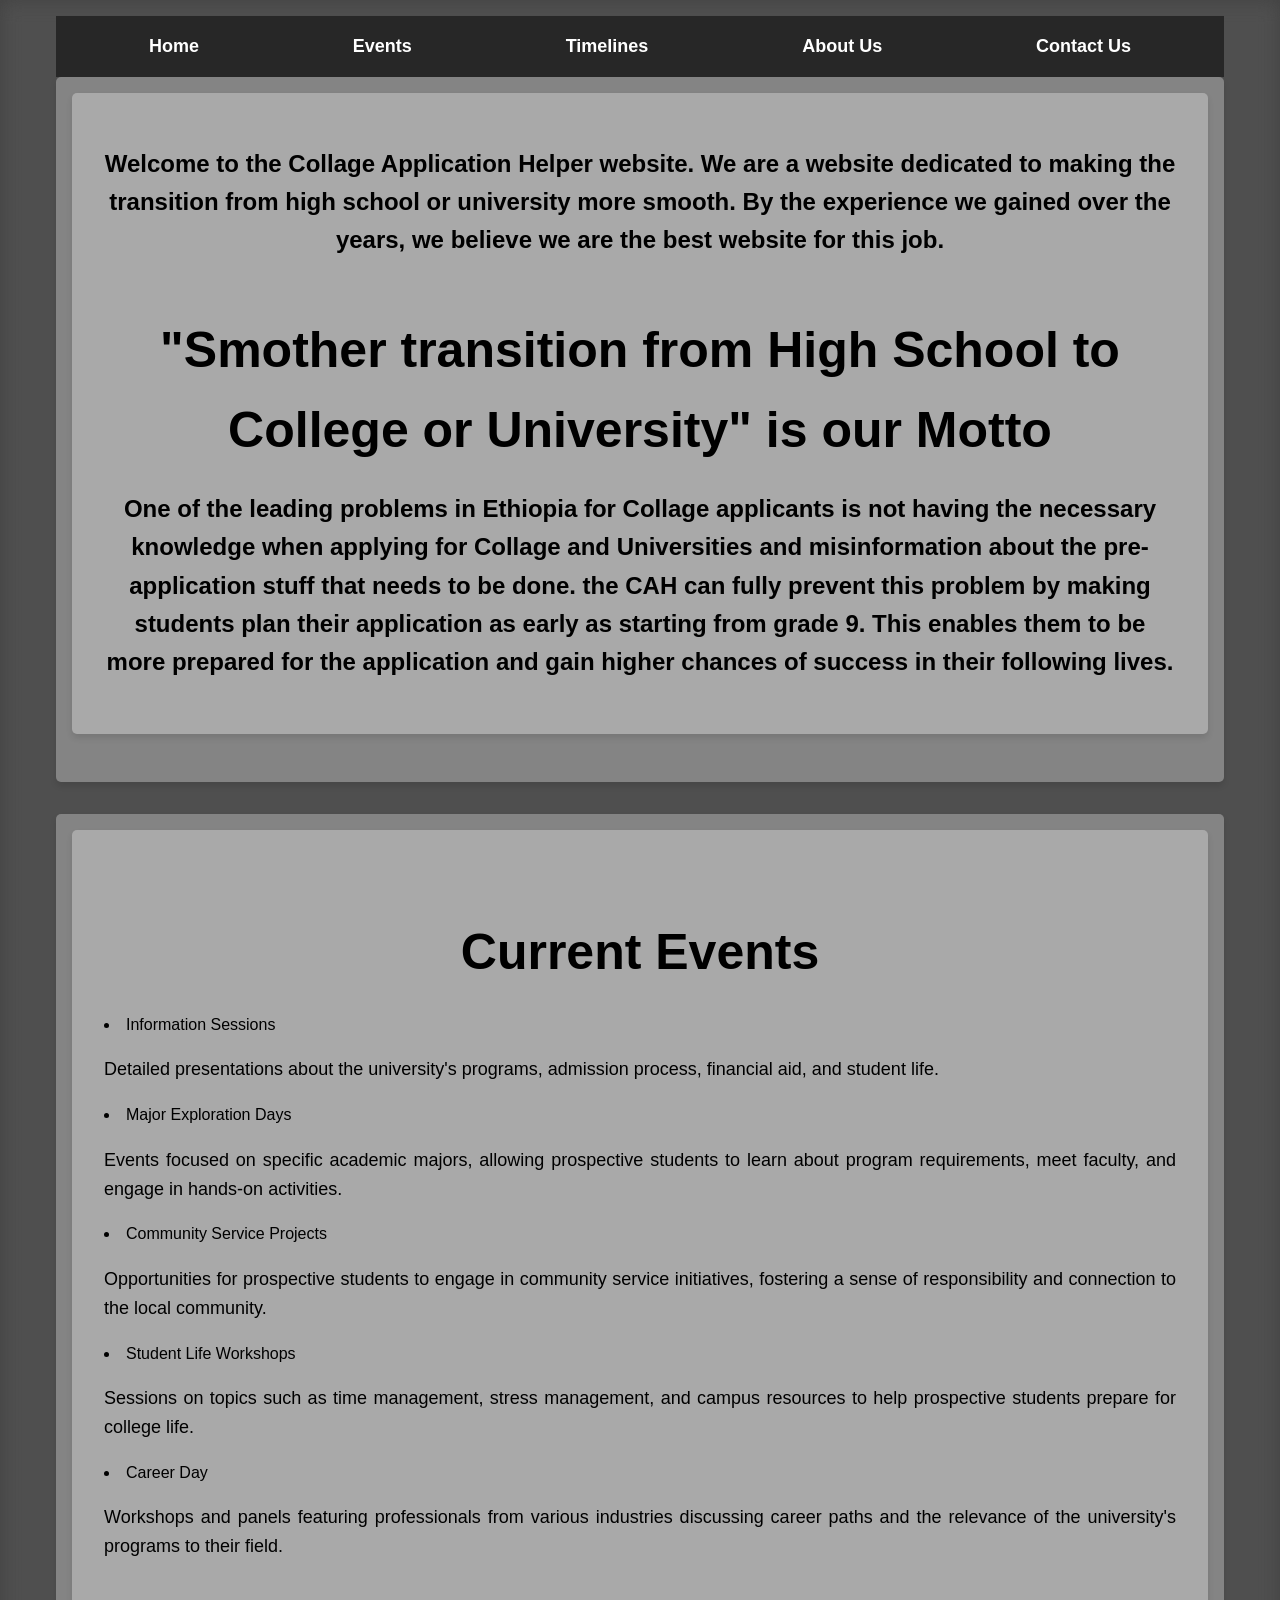
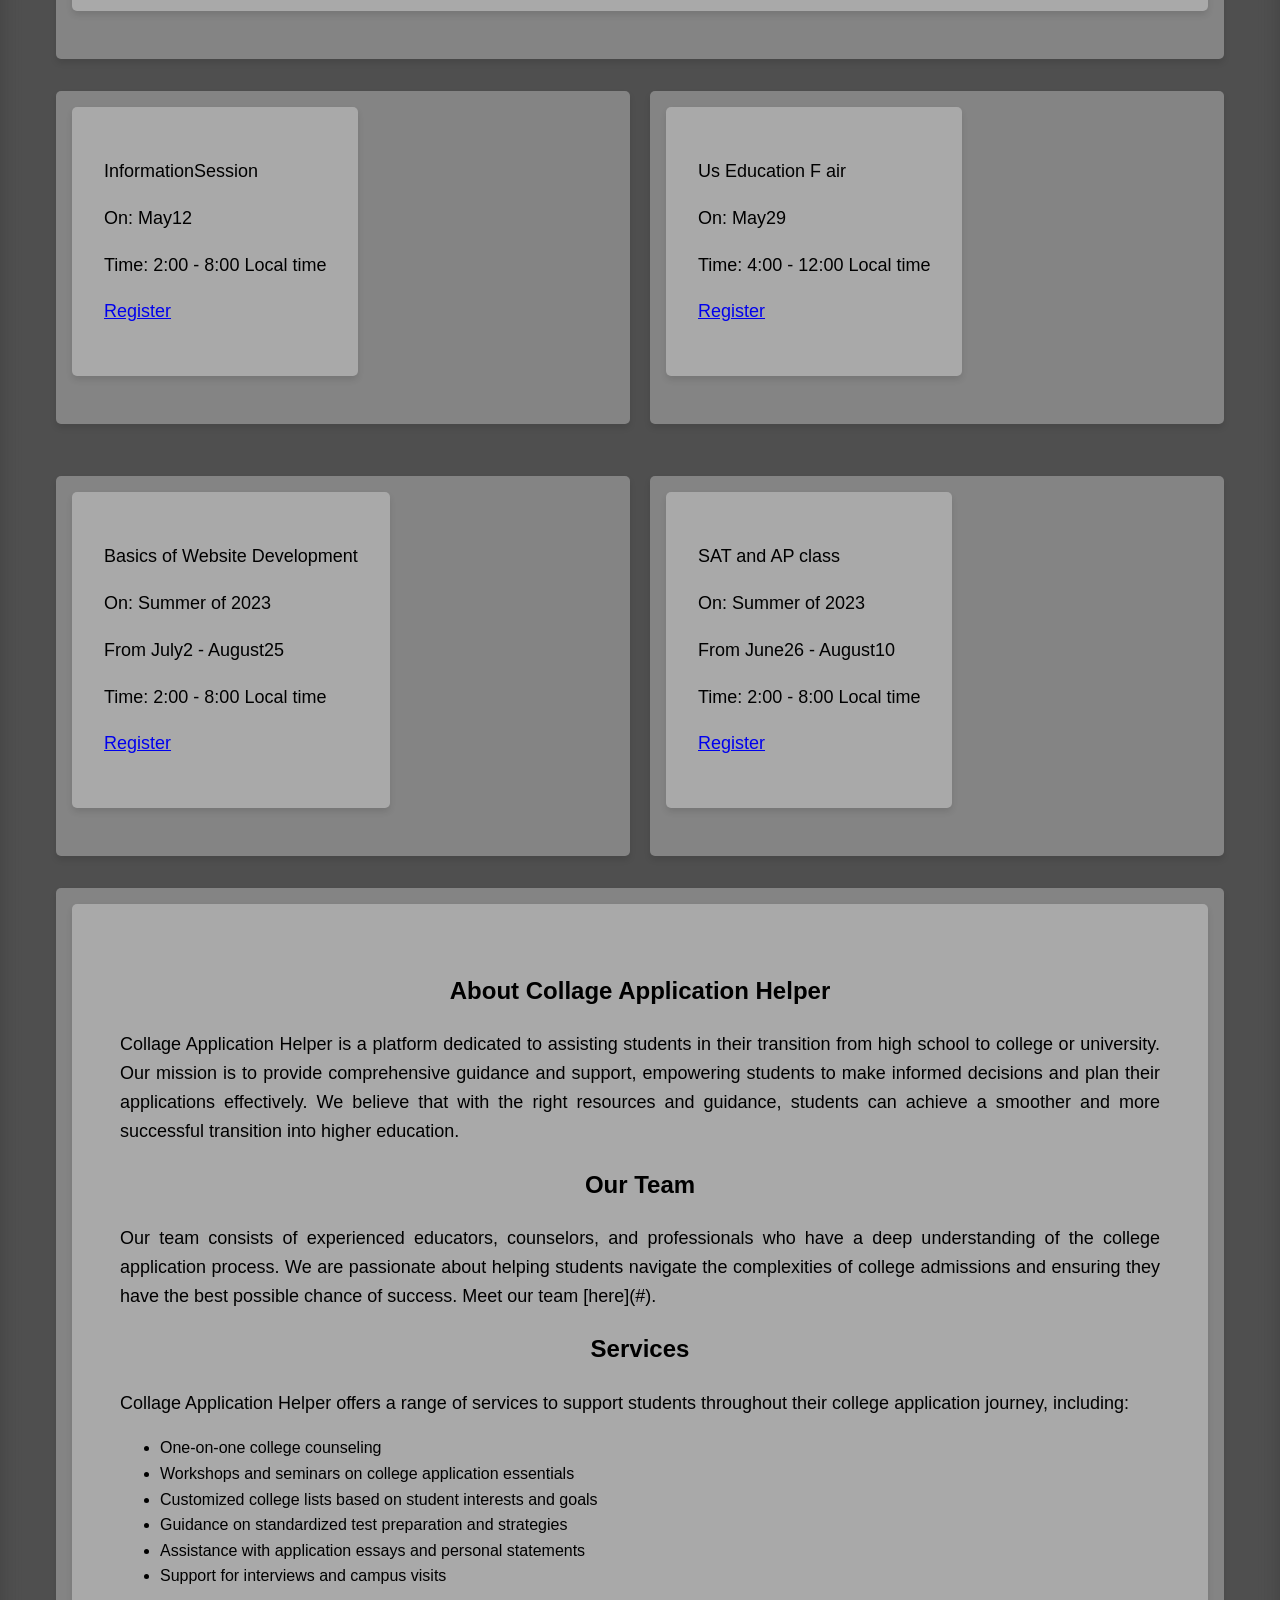
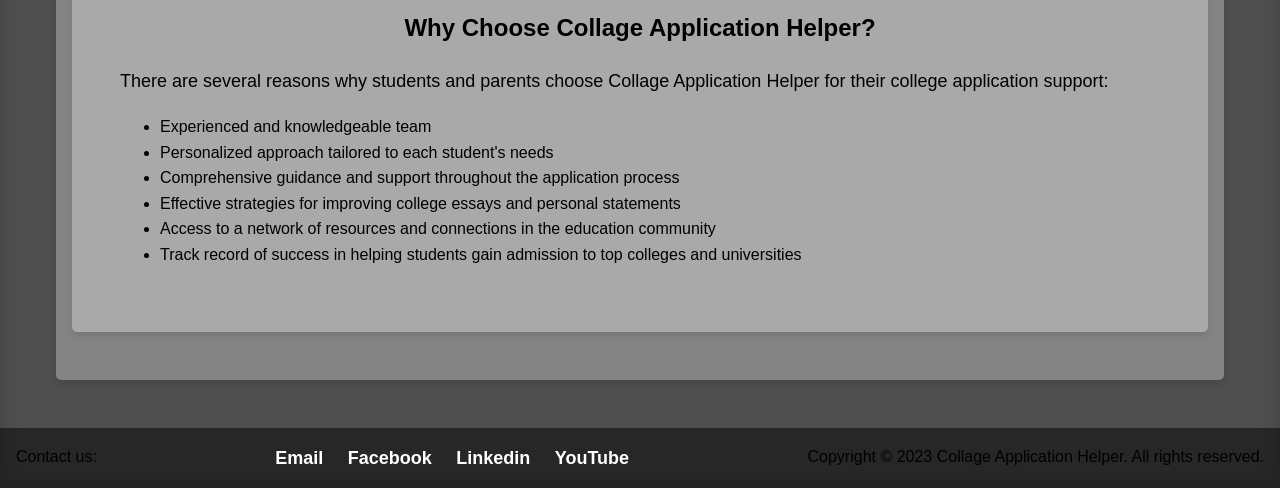
==== commit 6eac7a84: "Update index.html" ====
--- a/index.html
+++ b/index.html
@@ -50,7 +50,7 @@
                 <p class="timelns">InformationSession</p>
                 <p>On: May12
                 </p><p>Time: 2:00 - 8:00 Local time</p>
-                <p><a href="https://forms.gle/AcftpgJYzDWkqPrX9">Register</a></p>
+                <p><a href="https://forms.gle/AcftpgJYzDWkqPrX9" target="_blank">Register</a></p>
         
             </section>
             </div></div>
@@ -60,7 +60,7 @@
                 <p class="timelns">Us Education F   air</p>
                 <p>On: May29
                 </p><p>Time: 4:00 - 12:00 Local time</p>
-                <p><a href="https://forms.gle/AcftpgJYzDWkqPrX9">Register</a></p>
+                <p><a href="https://forms.gle/AcftpgJYzDWkqPrX9" target="_blank">Register</a></p>
             </section>
             </div></div>
             <div class="content-wrapper">
@@ -70,7 +70,7 @@
                 <p>On: Summer of 2023</p>
                 <p>From July2 - August25</p>
                 <p>Time: 2:00 - 8:00 Local time</p>
-                <p><a href="https://forms.gle/AcftpgJYzDWkqPrX9">Register</a></p>
+                <p><a href="https://forms.gle/AcftpgJYzDWkqPrX9" target="_blank">Register</a></p>
             </section>
             </div></div>
             <div class="content-wrapper">
@@ -80,7 +80,7 @@
                 <p>On: Summer of 2023</p>
                 <p>From June26 - August10</p>
                 <p>Time: 2:00 - 8:00 Local time</p>
-                <p><a href="https://forms.gle/AcftpgJYzDWkqPrX9">Register</a></p>
+                <p><a href="https://forms.gle/AcftpgJYzDWkqPrX9" target="_blank">Register</a></p>
             </section>
             </div></div>
             </div>
@@ -125,10 +125,10 @@
     <footer>
         <div id="contactus_section">Contact us:</div>
         <div>
-            <li><a href="gmail.com">Email</a></li>
-            <li><a href="facebook.com">Facebook</a></li>
-            <li><a href="linkedin.com">Linkedin</a></li>
-            <li><a href="youtube.com">YouTube</a></li>
+            <li><a href="gmail.com" target="_blank">Email</a></li>
+            <li><a href="facebook.com" target="_blank">Facebook</a></li>
+            <li><a href="linkedin.com" target="_blank">Linkedin</a></li>
+            <li><a href="youtube.com" target="_blank">YouTube</a></li>
         </div>
         <div>
             <div>Copyright © 2023 Collage Application Helper. All rights reserved.</div>
--- a/styles.css
+++ b/styles.css
@@ -0,0 +1,119 @@
+/* General styles */
+* {
+    font-family: 'Gill Sans', 'Gill Sans MT', Calibri, 'Trebuchet MS', sans-serif;
+}
+html {
+    scroll-behavior: smooth;
+}
+
+body {
+    font-family: Arial, sans-serif;
+    line-height: 1.6;
+    margin: 0;
+    padding: 0;
+    background-color: rgb(66, 66, 66);
+    background-attachment: fixed;
+    background-size: cover;
+    background-position: center;
+    background-repeat: no-repeat;
+    backdrop-filter: blur(10px) brightness(1.2);
+}
+
+header {
+    background: rgba(0, 0, 0, 0.5);
+    padding: 1rem;
+    position: sticky;
+    top: 0;
+    z-index: 1000;
+}
+.timeline-grid {
+    display: grid;
+    grid-template-columns: repeat(2, 1fr);
+    grid-gap: 20px;
+  }
+.events{
+    font-size: 50px;
+}
+
+nav.navigation {
+    display: flex;
+    justify-content: space-around;
+}
+
+nav.navigation a {
+    color: #fff;
+    text-decoration: none;
+    font-size: 18px;
+    font-weight: bold;
+    transition: all 0.3s ease;
+}
+
+nav.navigation a:hover {
+    color: #82a8d1;
+}
+
+.motto{
+    font-size: 50px;
+}
+
+/* Main content */
+#pgcont {
+    max-width: 1200px;
+    margin: 0 auto;
+    padding: 1rem;
+}
+
+.content-wrapper {
+    display: flex;
+    flex-wrap: wrap;
+    background-color: rgba(255, 255, 255, 0.3);
+    padding: 1rem;
+    border-radius: 5px;
+    box-shadow: 0 4px 6px rgba(0, 0, 0, 0.1);
+    margin-bottom: 2rem;
+}
+
+section {
+    flex: 1;
+    padding: 1rem;
+    box-sizing: border-box;
+}
+
+.info h1, .info h2 {
+    text-align: center;
+    margin-bottom: 20px;
+}
+
+.info p {
+    text-align: justify;
+    font-size: 18px;
+}
+
+/* Footer */
+footer {
+    background: rgba(0, 0, 0, 0.5);
+    color: #000000;
+    padding: 1rem;
+    text-align: center;
+    display: flex;
+    justify-content: space-between;
+    flex-wrap: wrap;
+}
+
+footer li {
+    display: inline;
+    margin: 0 10px;
+}
+
+footer a {
+    color: #ffffff;
+    text-decoration: none;
+    font-size: 18px;
+    font-weight: bold;
+    transition: all 0.3s ease;
+}
+
+footer a:hover {
+    color: #007bff;
+    text-decoration: underline;
+}
